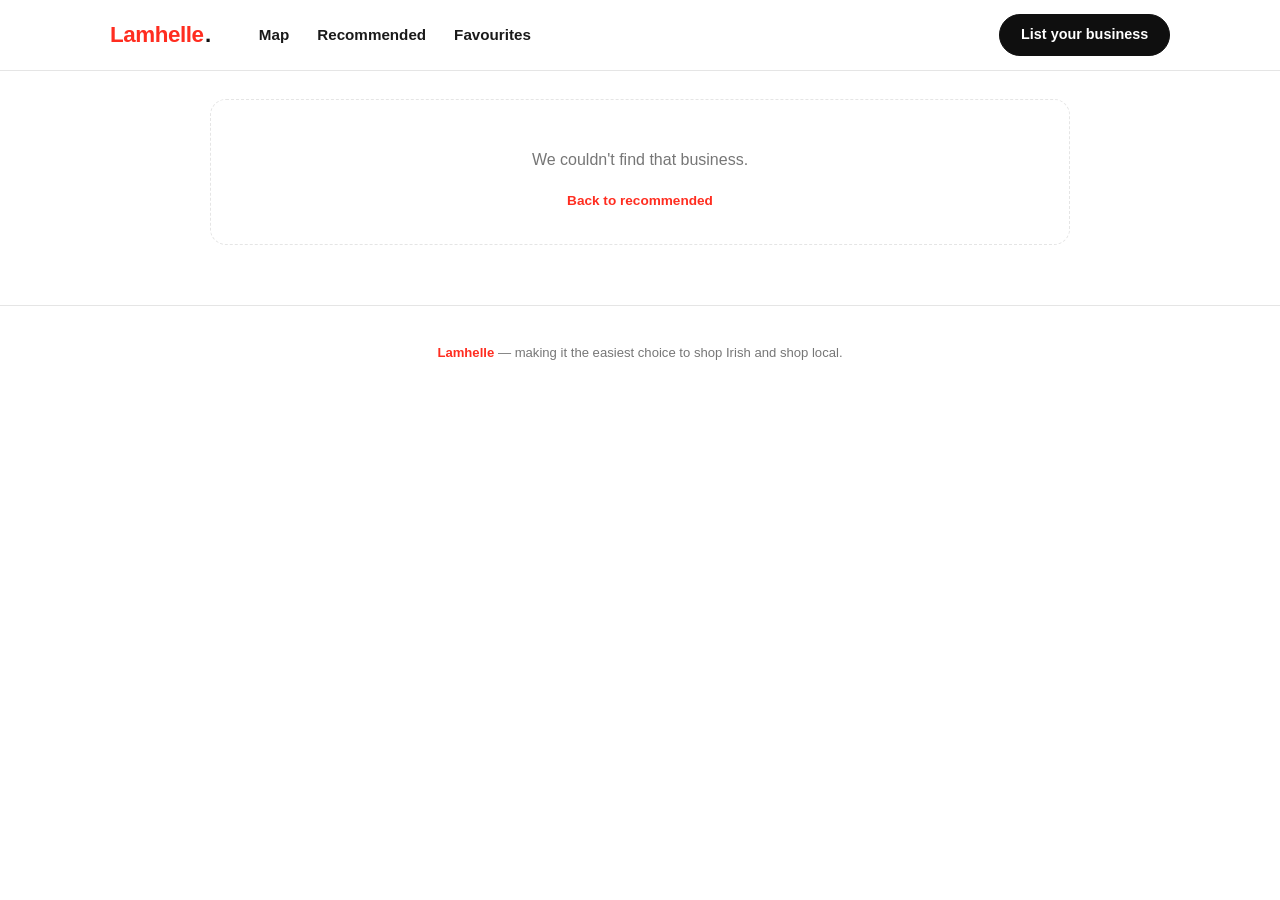
==== business.html @ 5c8b2133 "Add a business owner signup form New signup.html lets a business owner submit their details (name, c" ====
<!DOCTYPE html>
<html lang="en">
<head>
<meta charset="UTF-8" />
<meta name="viewport" content="width=device-width, initial-scale=1.0" />
<title>Lamhelle &mdash; Business Profile</title>
<link rel="stylesheet" href="css/styles.css" />
</head>
<body>

<header class="site-header">
  <nav class="nav">
    <a class="brand" href="index.html">Lamhelle<span class="brand-dot">.</span></a>
    <ul class="nav-links">
      <li><a href="index.html">Map</a></li>
      <li><a href="recommended.html">Recommended</a></li>
      <li><a href="favourites.html">Favourites</a></li>
    </ul>
    <a class="btn-pill" href="signup.html">List your business</a>
    <button class="nav-toggle" aria-label="Toggle menu">&#9776;</button>
  </nav>
</header>

<main class="section profile-section" id="profileRoot">
  <p class="empty-state">Loading business...</p>
</main>

<footer class="site-footer">
  <p><strong>Lamhelle</strong> &mdash; making it the easiest choice to shop Irish and shop local.</p>
</footer>

<script src="js/data.js"></script>
<script src="js/common.js"></script>
<script src="js/business.js"></script>
</body>
</html>
---- css/styles.css ----
:root {
  --red: #ff2d20;
  --red-dark: #e0210f;
  --black: #0f0f0f;
  --gray-900: #1a1a1a;
  --gray-600: #767676;
  --gray-300: #e5e5e5;
  --gray-100: #f3f3f3;
  --paper: #ffffff;
  --card: #ffffff;
  --border: #e5e5e5;
  --radius: 16px;
  --radius-sm: 10px;
  --shadow: 0 8px 24px rgba(0, 0, 0, 0.06);
}

* {
  box-sizing: border-box;
}

html, body {
  margin: 0;
  padding: 0;
}

body {
  font-family: "Helvetica Neue", Helvetica, Arial, "Segoe UI", system-ui, sans-serif;
  background: var(--paper);
  color: var(--black);
  line-height: 1.5;
}

a {
  color: inherit;
}

img {
  max-width: 100%;
}

/* ---------- Header / Nav ---------- */

.site-header {
  position: sticky;
  top: 0;
  z-index: 50;
  background: #fff;
  border-bottom: 1px solid var(--border);
}

.nav {
  max-width: 1100px;
  margin: 0 auto;
  padding: 0.85rem 1.25rem;
  display: flex;
  align-items: center;
  justify-content: space-between;
  gap: 1rem;
}

.brand {
  display: flex;
  align-items: baseline;
  gap: 0.1rem;
  font-weight: 800;
  font-size: 1.4rem;
  text-decoration: none;
  color: var(--red);
  letter-spacing: -0.02em;
}

.brand .brand-dot {
  color: var(--black);
}

.nav-links {
  display: flex;
  gap: 1.75rem;
  list-style: none;
  margin: 0 auto 0 2rem;
  padding: 0;
  flex: 1;
}

.nav-links a {
  text-decoration: none;
  color: var(--gray-900);
  font-weight: 600;
  font-size: 0.95rem;
  padding: 0.35rem 0;
  border-bottom: 2px solid transparent;
}

.nav-links a.active,
.nav-links a:hover {
  color: var(--red);
}

.nav-toggle {
  display: none;
  background: none;
  border: 1px solid var(--gray-300);
  color: var(--black);
  border-radius: 8px;
  padding: 0.4rem 0.6rem;
  font-size: 1rem;
}

/* ---------- Pill buttons ---------- */

.btn-pill {
  display: inline-flex;
  align-items: center;
  justify-content: center;
  gap: 0.4rem;
  background: var(--black);
  color: #fff;
  border: 1px solid var(--black);
  font-weight: 700;
  font-size: 0.9rem;
  padding: 0.6rem 1.3rem;
  border-radius: 999px;
  text-decoration: none;
  cursor: pointer;
  white-space: nowrap;
}

.btn-pill:hover {
  background: #2b2b2b;
}

.btn-pill.outline {
  background: #fff;
  color: var(--black);
  border: 1px solid var(--black);
}

.btn-pill.outline:hover {
  background: var(--gray-100);
}

/* ---------- Hero / search ---------- */

.hero {
  background: linear-gradient(160deg, #faf4f2, #ffffff 60%);
  color: var(--black);
  padding: 2.75rem 1.25rem 2.25rem;
  border-bottom: 1px solid var(--border);
}

.hero-inner {
  max-width: 1100px;
  margin: 0 auto;
}

.hero h1 {
  font-size: clamp(1.8rem, 3.6vw, 2.6rem);
  margin: 0 0 0.5rem;
  font-weight: 800;
  letter-spacing: -0.02em;
}

.hero p {
  margin: 0 0 1.5rem;
  color: var(--gray-600);
  max-width: 60ch;
  font-size: 1.02rem;
}

.search-bar {
  background: var(--gray-100);
  border-radius: 999px;
  display: flex;
  align-items: center;
  padding: 0.35rem 0.35rem 0.35rem 1.1rem;
  max-width: 640px;
  gap: 0.5rem;
  border: 1px solid var(--gray-300);
}

.search-bar input {
  border: none;
  outline: none;
  flex: 1;
  font-size: 1rem;
  padding: 0.55rem 0;
  color: var(--black);
  background: transparent;
}

.search-bar button {
  background: var(--black);
  border: none;
  color: #fff;
  font-weight: 700;
  padding: 0.6rem 1.2rem;
  border-radius: 999px;
  cursor: pointer;
}

.search-bar button:hover {
  background: #2b2b2b;
}

.chip-row {
  display: flex;
  flex-wrap: wrap;
  gap: 0.5rem;
  margin-top: 1.1rem;
}

.chip {
  border: 1px solid var(--gray-300);
  background: #fff;
  color: var(--gray-900);
  border-radius: 999px;
  padding: 0.4rem 0.9rem;
  font-size: 0.85rem;
  font-weight: 600;
  cursor: pointer;
}

.chip.active {
  background: var(--black);
  border-color: var(--black);
  color: #fff;
}

.chip:hover:not(.active) {
  border-color: var(--gray-600);
}

/* ---------- Stat row ---------- */

.stat-row {
  display: flex;
  flex-wrap: wrap;
  gap: 0.75rem;
  margin-top: 1.5rem;
}

.stat-card {
  background: var(--gray-100);
  border-radius: var(--radius-sm);
  padding: 0.75rem 1.1rem;
  min-width: 140px;
}

.stat-card .stat-value {
  font-weight: 800;
  font-size: 1.15rem;
  display: block;
}

.stat-card .stat-label {
  color: var(--gray-600);
  font-size: 0.8rem;
}

/* ---------- Layout sections ---------- */

.section {
  max-width: 1100px;
  margin: 0 auto;
  padding: 1.75rem 1.25rem;
}

.section-heading {
  display: flex;
  align-items: baseline;
  justify-content: space-between;
  margin-bottom: 0.9rem;
}

.section-heading h2 {
  margin: 0;
  font-size: 1.25rem;
  font-weight: 800;
}

.section-heading p {
  margin: 0;
  color: var(--gray-600);
  font-size: 0.9rem;
}

/* ---------- Map ---------- */

#map {
  height: 480px;
  width: 100%;
  border-radius: var(--radius);
  box-shadow: var(--shadow);
  border: 1px solid var(--border);
}

.map-legend {
  display: flex;
  flex-wrap: wrap;
  gap: 0.5rem 1rem;
  margin-top: 0.9rem;
  font-size: 0.8rem;
  color: var(--gray-600);
}

.map-legend span {
  display: inline-flex;
  align-items: center;
  gap: 0.35rem;
}

.dot {
  width: 10px;
  height: 10px;
  border-radius: 50%;
  display: inline-block;
  background: var(--black);
}

.leaflet-popup-content h3 {
  margin: 0 0 0.15rem;
  font-size: 1rem;
}

.leaflet-popup-content .pop-meta {
  color: var(--gray-600);
  font-size: 0.8rem;
  margin: 0 0 0.35rem;
}

.leaflet-popup-content .pop-links {
  display: flex;
  gap: 0.75rem;
}

.leaflet-popup-content a.pop-link {
  color: var(--red);
  font-weight: 700;
  text-decoration: none;
  font-size: 0.85rem;
}

/* ---------- Cards / grid ---------- */

.card-grid {
  display: grid;
  grid-template-columns: repeat(auto-fill, minmax(240px, 1fr));
  gap: 1.1rem;
}

.biz-card {
  background: var(--card);
  border: 1px solid var(--border);
  border-radius: var(--radius);
  overflow: hidden;
  box-shadow: var(--shadow);
  display: flex;
  flex-direction: column;
}

.biz-card-photo {
  position: relative;
  display: block;
  text-decoration: none;
}

.biz-card-photo .photo-card {
  aspect-ratio: 1 / 1;
  border-radius: 0;
}

.card-badge {
  position: absolute;
  top: 0.6rem;
  left: 0.6rem;
}

.biz-card-body {
  padding: 1rem;
  display: flex;
  flex-direction: column;
  gap: 0.4rem;
  flex: 1;
}

.biz-card .biz-top {
  display: flex;
  justify-content: space-between;
  align-items: flex-start;
  gap: 0.5rem;
}

.biz-card h3 {
  margin: 0;
  font-size: 1.05rem;
  font-weight: 800;
}

.biz-card h3 a {
  text-decoration: none;
  color: var(--black);
}

.badge {
  background: var(--gray-100);
  color: var(--gray-900);
  border-radius: 999px;
  padding: 0.15rem 0.6rem;
  font-size: 0.72rem;
  font-weight: 700;
  white-space: nowrap;
}

.badge.featured {
  background: var(--red);
  color: #fff;
}

.biz-meta {
  color: var(--gray-600);
  font-size: 0.82rem;
  margin: 0;
}

.biz-blurb {
  font-size: 0.9rem;
  margin: 0;
  flex: 1;
}

.biz-tags {
  display: flex;
  flex-wrap: wrap;
  gap: 0.35rem;
}

.tag {
  font-size: 0.72rem;
  background: var(--gray-100);
  color: var(--gray-600);
  padding: 0.15rem 0.55rem;
  border-radius: 999px;
}

.biz-actions {
  display: flex;
  flex-wrap: wrap;
  gap: 0.6rem 0.9rem;
  margin-top: 0.4rem;
}

.btn-link {
  font-size: 0.85rem;
  font-weight: 700;
  color: var(--red);
  text-decoration: none;
}

.btn-link:hover {
  text-decoration: underline;
}

button.btn-link {
  background: none;
  border: none;
  padding: 0;
  font: inherit;
  font-weight: 700;
  cursor: pointer;
}

.empty-state {
  color: var(--gray-600);
  padding: 2rem 1rem;
  text-align: center;
  border: 1px dashed var(--border);
  border-radius: var(--radius);
}

/* ---------- Photo tiles (placeholders) ---------- */

.photo-tile {
  position: relative;
  display: flex;
  align-items: center;
  justify-content: center;
  overflow: hidden;
  color: #fff;
  border-radius: var(--radius-sm);
  font-size: 2rem;
  background: var(--gray-100);
}

.photo-tile img {
  width: 100%;
  height: 100%;
  object-fit: cover;
  display: block;
}

.photo-gallery {
  display: grid;
  grid-template-columns: 2fr 1fr;
  grid-template-rows: 1fr 1fr;
  gap: 0.6rem;
  height: 340px;
  margin-bottom: 1.25rem;
}

.photo-main {
  grid-row: 1 / span 2;
  font-size: 3.5rem;
}

.photo-thumb {
  font-size: 2rem;
}

/* ---------- Business profile ---------- */

.profile-section {
  max-width: 900px;
}

.back-link {
  display: inline-block;
  margin-bottom: 1rem;
}

.profile-header {
  display: flex;
  align-items: flex-start;
  justify-content: space-between;
  gap: 1rem;
  flex-wrap: wrap;
}

.profile-title-row {
  display: flex;
  align-items: center;
  gap: 0.6rem;
  flex-wrap: wrap;
}

.profile-title-row h1 {
  margin: 0;
  font-size: 1.8rem;
  font-weight: 800;
}

.profile-about {
  margin: 1rem 0;
  font-size: 1rem;
  max-width: 65ch;
}

.profile-actions {
  margin: 1.25rem 0 1.75rem;
}

.status-pill {
  display: inline-block;
  margin-top: 0.5rem;
  font-size: 0.8rem;
  font-weight: 700;
  padding: 0.2rem 0.65rem;
  border-radius: 999px;
}

.status-pill.open {
  background: #e6f6ec;
  color: #167a52;
}

.status-pill.closed {
  background: var(--gray-100);
  color: var(--gray-600);
}

.profile-grid {
  display: grid;
  grid-template-columns: 1fr;
  gap: 1.5rem;
  max-width: 320px;
}

.hours-table {
  width: 100%;
  border-collapse: collapse;
  font-size: 0.9rem;
}

.hours-table td {
  padding: 0.45rem 0;
  border-bottom: 1px solid var(--border);
}

.hours-table td:first-child {
  color: var(--gray-600);
  width: 45%;
}

.hours-table tr.today td {
  font-weight: 800;
  color: var(--black);
}

/* ---------- Signup form ---------- */

.signup-section {
  max-width: 640px;
}

.form-row {
  display: flex;
  flex-direction: column;
  gap: 0.4rem;
  margin-bottom: 1.25rem;
  flex: 1;
}

.form-row-group {
  display: flex;
  gap: 1.25rem;
}

.form-row-group .form-row {
  min-width: 0;
}

.form-row label {
  font-size: 0.85rem;
  font-weight: 700;
}

.form-row input,
.form-row select,
.form-row textarea {
  background: var(--gray-100);
  border: 1px solid var(--gray-300);
  border-radius: var(--radius-sm);
  padding: 0.65rem 0.85rem;
  font-size: 0.95rem;
  font-family: inherit;
  color: var(--black);
}

.form-row input:focus,
.form-row select:focus,
.form-row textarea:focus {
  outline: 2px solid var(--red);
  outline-offset: 1px;
}

.form-row textarea {
  resize: vertical;
}

.form-error {
  color: var(--red-dark);
  font-weight: 600;
  font-size: 0.88rem;
  margin: -0.5rem 0 1rem;
}

.success-panel {
  border: 1px solid var(--border);
  border-radius: var(--radius);
  padding: 1.75rem;
  box-shadow: var(--shadow);
}

.success-panel h2 {
  margin: 0 0 0.5rem;
}

.success-panel p {
  color: var(--gray-600);
}

.success-panel .btn-pill {
  margin-top: 0.5rem;
}

/* ---------- Footer ---------- */

.site-footer {
  border-top: 1px solid var(--border);
  margin-top: 2rem;
  padding: 1.5rem 1.25rem;
  text-align: center;
  color: var(--gray-600);
  font-size: 0.82rem;
}

.site-footer strong {
  color: var(--red);
}

/* ---------- Responsive ---------- */

@media (max-width: 720px) {
  .nav-links {
    position: absolute;
    top: 100%;
    left: 0;
    right: 0;
    background: #fff;
    border-bottom: 1px solid var(--border);
    flex-direction: column;
    padding: 0.5rem 1.25rem 1rem;
    gap: 0.75rem;
    display: none;
  }

  .nav-links.open {
    display: flex;
  }

  .nav-toggle {
    display: inline-block;
  }

  #map {
    height: 360px;
  }

  .photo-gallery {
    grid-template-columns: 1fr 1fr;
    height: 220px;
  }

  .photo-main {
    grid-column: 1 / span 2;
    grid-row: 1;
  }

  .profile-header {
    flex-direction: column;
  }

  .form-row-group {
    flex-direction: column;
    gap: 0;
  }
}
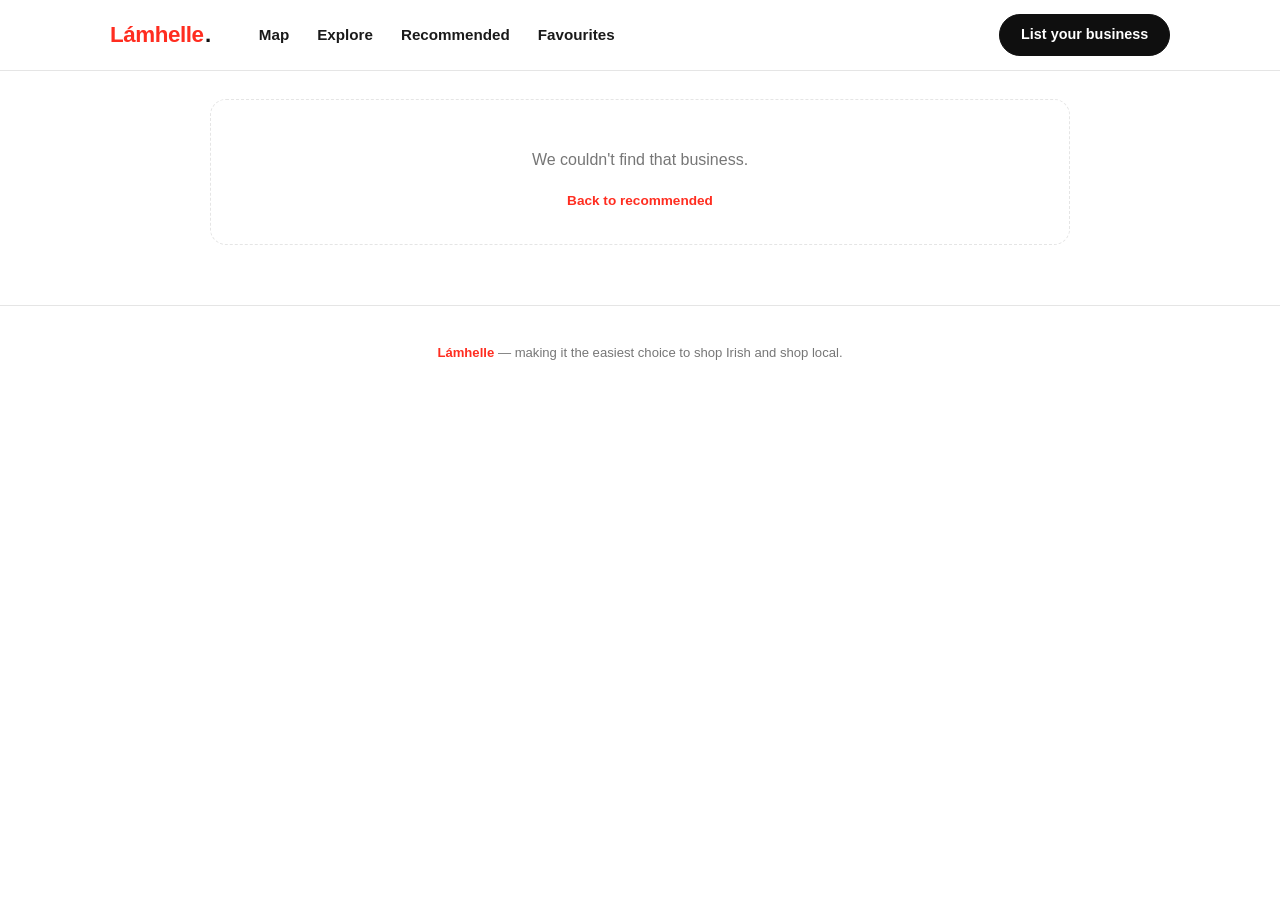
==== commit c8a95567: "Add fada, location search, and a Snapchat-style vibe map + What's Hot - Fada on the brand name: "Lam" ====
--- a/business.html
+++ b/business.html
@@ -3,16 +3,17 @@
 <head>
 <meta charset="UTF-8" />
 <meta name="viewport" content="width=device-width, initial-scale=1.0" />
-<title>Lamhelle &mdash; Business Profile</title>
+<title>Lámhelle &mdash; Business Profile</title>
 <link rel="stylesheet" href="css/styles.css" />
 </head>
 <body>
 
 <header class="site-header">
   <nav class="nav">
-    <a class="brand" href="index.html">Lamhelle<span class="brand-dot">.</span></a>
+    <a class="brand" href="index.html">Lámhelle<span class="brand-dot">.</span></a>
     <ul class="nav-links">
       <li><a href="index.html">Map</a></li>
+      <li><a href="explore.html">Explore</a></li>
       <li><a href="recommended.html">Recommended</a></li>
       <li><a href="favourites.html">Favourites</a></li>
     </ul>
@@ -26,7 +27,7 @@
 </main>
 
 <footer class="site-footer">
-  <p><strong>Lamhelle</strong> &mdash; making it the easiest choice to shop Irish and shop local.</p>
+  <p><strong>Lámhelle</strong> &mdash; making it the easiest choice to shop Irish and shop local.</p>
 </footer>
 
 <script src="js/data.js"></script>
--- a/css/styles.css
+++ b/css/styles.css
@@ -6,6 +6,7 @@
   --gray-600: #767676;
   --gray-300: #e5e5e5;
   --gray-100: #f3f3f3;
+  --star: #f0b400;
   --paper: #ffffff;
   --card: #ffffff;
   --border: #e5e5e5;
@@ -230,6 +231,42 @@
   border-color: var(--gray-600);
 }
 
+/* ---------- Location row ---------- */
+
+.location-row {
+  display: flex;
+  align-items: center;
+  gap: 0.65rem;
+  margin-top: 1rem;
+  flex-wrap: wrap;
+}
+
+.location-label {
+  font-size: 0.85rem;
+  font-weight: 700;
+  color: var(--gray-900);
+}
+
+.location-row select {
+  background: #fff;
+  border: 1px solid var(--gray-300);
+  border-radius: 999px;
+  padding: 0.5rem 0.9rem;
+  font-size: 0.85rem;
+  font-weight: 600;
+  color: var(--gray-900);
+}
+
+.location-status {
+  font-size: 0.8rem;
+  color: var(--gray-600);
+}
+
+.distance-inline {
+  color: var(--gray-900);
+  font-weight: 700;
+}
+
 /* ---------- Stat row ---------- */
 
 .stat-row {
@@ -338,6 +375,120 @@
   font-weight: 700;
   text-decoration: none;
   font-size: 0.85rem;
+}
+
+/* ---------- Explore / vibe map (Snapchat-style) ---------- */
+
+.hero-dark {
+  background: linear-gradient(160deg, #1a0500, #000000 70%);
+}
+
+.hero-dark h1 {
+  color: #fff;
+}
+
+.hero-dark p {
+  color: #ffcfa3;
+}
+
+.explore-section {
+  max-width: 1100px;
+}
+
+#vibeMap {
+  height: 520px;
+  width: 100%;
+  border-radius: var(--radius);
+  box-shadow: var(--shadow);
+  border: 1px solid #000;
+  background: #0a0a0a;
+}
+
+/* OSM tiles run through a filter for a night-mode look, since free
+   dark-tile providers now require an API key. */
+#vibeMap .leaflet-tile-pane {
+  filter: invert(1) hue-rotate(180deg) brightness(0.85) contrast(0.9) saturate(0.6);
+}
+
+.vibe-hint {
+  margin: 0.75rem 0 0;
+  font-size: 0.82rem;
+  color: var(--gray-600);
+  text-align: center;
+}
+
+.vibe-pin {
+  border-radius: 50%;
+  overflow: hidden;
+  display: flex;
+  align-items: center;
+  justify-content: center;
+  background: var(--gray-100);
+  border: 2px solid #fff;
+}
+
+.vibe-pin img {
+  width: 100%;
+  height: 100%;
+  object-fit: cover;
+}
+
+.vibe-pin.tier-1 {
+  border: 3px solid var(--star);
+  box-shadow: 0 0 0 3px rgba(240, 180, 0, 0.35), 0 0 18px 6px rgba(255, 138, 0, 0.75);
+  animation: vibePulse 2.2s ease-in-out infinite;
+}
+
+.vibe-pin.tier-2 {
+  border: 3px solid var(--red);
+  box-shadow: 0 0 12px 4px rgba(255, 45, 32, 0.55);
+}
+
+.vibe-pin.tier-3 {
+  border: 2px solid #fff;
+  box-shadow: 0 0 6px 2px rgba(0, 0, 0, 0.35);
+}
+
+@keyframes vibePulse {
+  0%, 100% { box-shadow: 0 0 0 3px rgba(240, 180, 0, 0.35), 0 0 18px 6px rgba(255, 138, 0, 0.75); }
+  50% { box-shadow: 0 0 0 5px rgba(240, 180, 0, 0.25), 0 0 26px 10px rgba(255, 138, 0, 0.9); }
+}
+
+/* ---------- What's Hot ---------- */
+
+.hot-card {
+  background: var(--card);
+  border: 1px solid var(--border);
+  border-radius: var(--radius);
+  overflow: hidden;
+  box-shadow: var(--shadow);
+  display: flex;
+  flex-direction: column;
+}
+
+.hot-rank {
+  position: absolute;
+  top: 0.6rem;
+  left: 0.6rem;
+  font-weight: 800;
+  font-size: 0.8rem;
+  color: #fff;
+  padding: 0.15rem 0.55rem;
+  border-radius: 999px;
+  background: var(--gray-900);
+}
+
+.hot-rank.tier-1 {
+  background: linear-gradient(135deg, var(--star), var(--red));
+}
+
+.hot-rank.tier-2 {
+  background: var(--red);
+}
+
+.hot-flames {
+  font-size: 0.9rem;
+  white-space: nowrap;
 }
 
 /* ---------- Cards / grid ---------- */
@@ -603,6 +754,78 @@
 .hours-table tr.today td {
   font-weight: 800;
   color: var(--black);
+}
+
+/* ---------- Reviews ---------- */
+
+.stars {
+  color: var(--star);
+  letter-spacing: 1px;
+  font-size: 0.9rem;
+}
+
+.stars .star-empty {
+  color: var(--gray-300);
+}
+
+.rating-summary {
+  display: flex;
+  align-items: center;
+  gap: 0.5rem;
+  margin: 0 0 1.5rem;
+}
+
+.rating-count {
+  color: var(--gray-600);
+  font-size: 0.85rem;
+}
+
+.rating-inline {
+  color: var(--star);
+  font-weight: 700;
+}
+
+.review-list {
+  display: flex;
+  flex-direction: column;
+  gap: 1rem;
+  margin-bottom: 2rem;
+}
+
+.review-card {
+  border: 1px solid var(--border);
+  border-radius: var(--radius-sm);
+  padding: 1rem 1.1rem;
+}
+
+.review-card .review-top {
+  display: flex;
+  justify-content: space-between;
+  align-items: center;
+  margin-bottom: 0.3rem;
+}
+
+.review-card .review-name {
+  font-weight: 700;
+}
+
+.review-card .review-date {
+  color: var(--gray-600);
+  font-size: 0.8rem;
+}
+
+.review-card p {
+  margin: 0.35rem 0 0;
+  font-size: 0.92rem;
+}
+
+.review-form-wrap {
+  max-width: 480px;
+}
+
+.review-form-wrap h3 {
+  font-size: 1.05rem;
+  margin: 0 0 1rem;
 }
 
 /* ---------- Signup form ---------- */
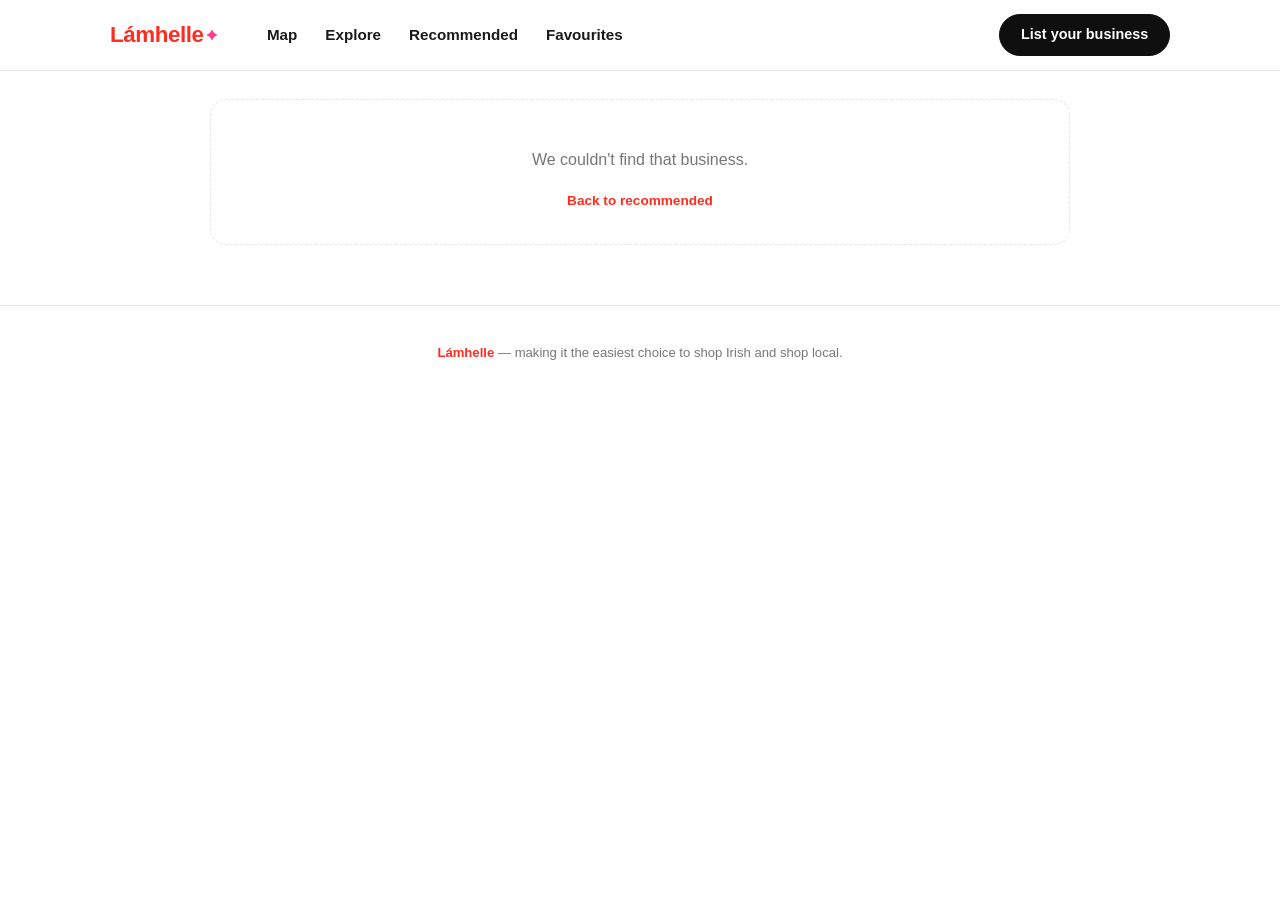
==== commit c91a65ca: "Adopt the Compass Full Stop mark, in pink, on white Picked "The Compass Full Stop" direction from th" ====
--- a/business.html
+++ b/business.html
@@ -10,7 +10,7 @@
 
 <header class="site-header">
   <nav class="nav">
-    <a class="brand" href="index.html">Lámhelle<span class="brand-dot">.</span></a>
+    <a class="brand" href="index.html">Lámhelle<span class="brand-dot"><svg viewBox="0 0 20 20" aria-hidden="true"><path d="M10 2 L13 7 L18 10 L13 13 L10 18 L7 13 L2 10 L7 7 Z"/></svg></span></a>
     <ul class="nav-links">
       <li><a href="index.html">Map</a></li>
       <li><a href="explore.html">Explore</a></li>
--- a/css/styles.css
+++ b/css/styles.css
@@ -7,6 +7,7 @@
   --gray-300: #e5e5e5;
   --gray-100: #f3f3f3;
   --star: #f0b400;
+  --pink: #ff3d94;
   --paper: #ffffff;
   --card: #ffffff;
   --border: #e5e5e5;
@@ -71,7 +72,14 @@
 }
 
 .brand .brand-dot {
-  color: var(--black);
+  display: inline-flex;
+  align-items: center;
+}
+
+.brand .brand-dot svg {
+  width: 0.62em;
+  height: 0.62em;
+  fill: var(--pink);
 }
 
 .nav-links {
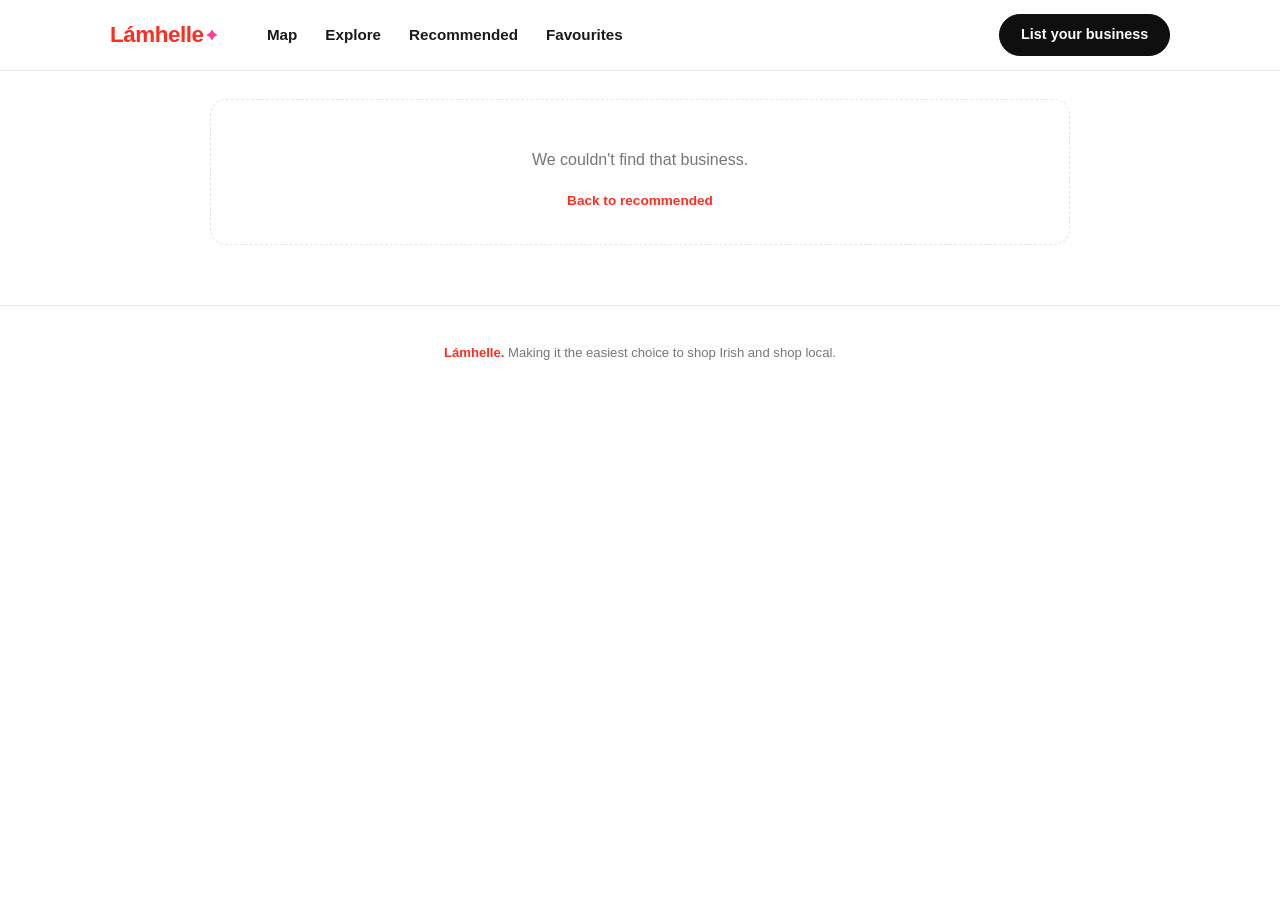
==== commit c99bc9f2: "Remove em dashes throughout (common AI-writing tell) Rewrote every em dash in the app's copy, code c" ====
--- a/business.html
+++ b/business.html
@@ -3,7 +3,12 @@
 <head>
 <meta charset="UTF-8" />
 <meta name="viewport" content="width=device-width, initial-scale=1.0" />
-<title>Lámhelle &mdash; Business Profile</title>
+<title>Business Profile | Lámhelle</title>
+<link rel="icon" type="image/svg+xml" href="favicon.svg" />
+<link rel="icon" type="image/png" sizes="32x32" href="favicon-32.png" />
+<link rel="icon" type="image/png" sizes="16x16" href="favicon-16.png" />
+<link rel="shortcut icon" href="favicon.ico" />
+<link rel="apple-touch-icon" href="apple-touch-icon.png" />
 <link rel="stylesheet" href="css/styles.css" />
 </head>
 <body>
@@ -16,6 +21,7 @@
       <li><a href="explore.html">Explore</a></li>
       <li><a href="recommended.html">Recommended</a></li>
       <li><a href="favourites.html">Favourites</a></li>
+      <li class="mobile-only-link"><a href="signup.html">List your business</a></li>
     </ul>
     <a class="btn-pill" href="signup.html">List your business</a>
     <button class="nav-toggle" aria-label="Toggle menu">&#9776;</button>
@@ -27,7 +33,7 @@
 </main>
 
 <footer class="site-footer">
-  <p><strong>Lámhelle</strong> &mdash; making it the easiest choice to shop Irish and shop local.</p>
+  <p><strong>Lámhelle.</strong> Making it the easiest choice to shop Irish and shop local.</p>
 </footer>
 
 <script src="js/data.js"></script>
--- a/css/styles.css
+++ b/css/styles.css
@@ -105,6 +105,10 @@
   color: var(--red);
 }
 
+.mobile-only-link {
+  display: none;
+}
+
 .nav-toggle {
   display: none;
   background: none;
@@ -331,12 +335,63 @@
 
 /* ---------- Map ---------- */
 
+.map-style-row {
+  display: flex;
+  gap: 0.4rem;
+  margin-bottom: 0.9rem;
+}
+
+.map-style-btn {
+  border: 1px solid var(--gray-300);
+  background: #fff;
+  color: var(--gray-900);
+  border-radius: 999px;
+  padding: 0.4rem 0.9rem;
+  font-size: 0.82rem;
+  font-weight: 700;
+  cursor: pointer;
+}
+
+.map-style-btn.active {
+  background: var(--black);
+  border-color: var(--black);
+  color: #fff;
+}
+
+.map-style-btn:hover:not(.active) {
+  border-color: var(--gray-600);
+}
+
 #map {
   height: 480px;
   width: 100%;
   border-radius: var(--radius);
   box-shadow: var(--shadow);
   border: 1px solid var(--border);
+}
+
+/* "Illustrated" mode: same OSM tiles, pushed toward a warmer, more
+   saturated palette so it reads as a friendly picture rather than a
+   plain technical/satellite-style map. */
+#map.illustrated .leaflet-tile-pane {
+  filter: saturate(1.7) hue-rotate(-6deg) brightness(1.06) contrast(0.9) sepia(0.12);
+}
+
+.illustrated-pin {
+  border-radius: 50%;
+  overflow: hidden;
+  display: flex;
+  align-items: center;
+  justify-content: center;
+  background: var(--gray-100);
+  border: 3px solid #fff;
+  box-shadow: 0 2px 8px rgba(0, 0, 0, 0.3);
+}
+
+.illustrated-pin img {
+  width: 100%;
+  height: 100%;
+  object-fit: cover;
 }
 
 .map-legend {
@@ -952,6 +1007,14 @@
     display: inline-block;
   }
 
+  .nav > .btn-pill {
+    display: none;
+  }
+
+  .mobile-only-link {
+    display: block;
+  }
+
   #map {
     height: 360px;
   }
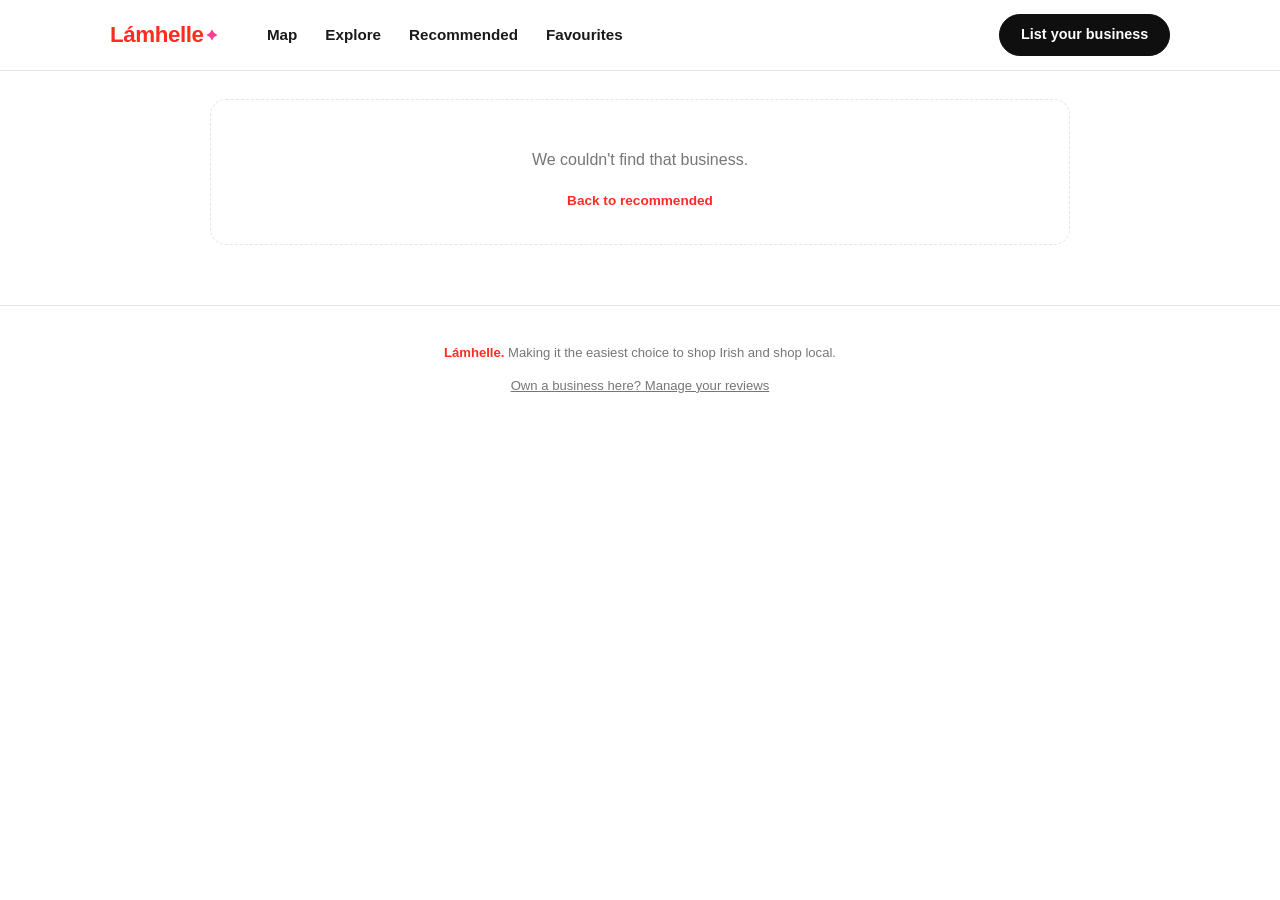
==== commit bbea3567: "Add an owner reviews page so business owners can reply to reviews New owner-reviews.html: since ther" ====
--- a/business.html
+++ b/business.html
@@ -34,6 +34,7 @@
 
 <footer class="site-footer">
   <p><strong>Lámhelle.</strong> Making it the easiest choice to shop Irish and shop local.</p>
+  <p class="footer-owner-link"><a href="owner-reviews.html">Own a business here? Manage your reviews</a></p>
 </footer>
 
 <script src="js/data.js"></script>
--- a/css/styles.css
+++ b/css/styles.css
@@ -891,37 +891,40 @@
   margin: 0 0 1rem;
 }
 
-/* ---------- Signup form ---------- */
-
-.signup-section {
-  max-width: 640px;
-}
-
-.form-row {
-  display: flex;
-  flex-direction: column;
-  gap: 0.4rem;
-  margin-bottom: 1.25rem;
-  flex: 1;
-}
-
-.form-row-group {
-  display: flex;
-  gap: 1.25rem;
-}
-
-.form-row-group .form-row {
-  min-width: 0;
-}
-
-.form-row label {
+.owner-reply-link {
+  display: inline-block;
+  margin: -1rem 0 1.5rem;
   font-size: 0.85rem;
-  font-weight: 700;
-}
-
-.form-row input,
-.form-row select,
-.form-row textarea {
+}
+
+.review-reply {
+  margin-top: 0.7rem;
+  padding: 0.65rem 0.9rem;
+  background: var(--gray-100);
+  border-left: 3px solid var(--red);
+  border-radius: 0 var(--radius-sm) var(--radius-sm) 0;
+}
+
+.review-reply .reply-label {
+  font-weight: 700;
+  font-size: 0.78rem;
+  color: var(--red);
+  text-transform: uppercase;
+  letter-spacing: 0.03em;
+}
+
+.review-reply p {
+  margin: 0.3rem 0 0;
+  font-size: 0.88rem;
+}
+
+/* ---------- Owner reviews page ---------- */
+
+.owner-picker-row {
+  max-width: 420px;
+}
+
+.owner-picker-row select {
   background: var(--gray-100);
   border: 1px solid var(--gray-300);
   border-radius: var(--radius-sm);
@@ -931,6 +934,95 @@
   color: var(--black);
 }
 
+.owner-section {
+  max-width: 640px;
+}
+
+.owner-review-list {
+  display: flex;
+  flex-direction: column;
+  gap: 1.5rem;
+}
+
+.owner-review-row {
+  border: 1px solid var(--border);
+  border-radius: var(--radius);
+  padding: 1.1rem;
+}
+
+.owner-review-row .review-card {
+  border: none;
+  padding: 0;
+}
+
+.owner-reply-form {
+  margin-top: 1rem;
+  padding-top: 1rem;
+  border-top: 1px solid var(--border);
+  display: flex;
+  flex-direction: column;
+  gap: 0.5rem;
+}
+
+.owner-reply-form label {
+  font-size: 0.82rem;
+  font-weight: 700;
+}
+
+.owner-reply-form textarea {
+  background: var(--gray-100);
+  border: 1px solid var(--gray-300);
+  border-radius: var(--radius-sm);
+  padding: 0.6rem 0.8rem;
+  font-size: 0.9rem;
+  font-family: inherit;
+  resize: vertical;
+}
+
+.owner-reply-form .btn-pill {
+  align-self: flex-start;
+}
+
+/* ---------- Signup form ---------- */
+
+.signup-section {
+  max-width: 640px;
+}
+
+.form-row {
+  display: flex;
+  flex-direction: column;
+  gap: 0.4rem;
+  margin-bottom: 1.25rem;
+  flex: 1;
+}
+
+.form-row-group {
+  display: flex;
+  gap: 1.25rem;
+}
+
+.form-row-group .form-row {
+  min-width: 0;
+}
+
+.form-row label {
+  font-size: 0.85rem;
+  font-weight: 700;
+}
+
+.form-row input,
+.form-row select,
+.form-row textarea {
+  background: var(--gray-100);
+  border: 1px solid var(--gray-300);
+  border-radius: var(--radius-sm);
+  padding: 0.65rem 0.85rem;
+  font-size: 0.95rem;
+  font-family: inherit;
+  color: var(--black);
+}
+
 .form-row input:focus,
 .form-row select:focus,
 .form-row textarea:focus {
@@ -981,6 +1073,15 @@
 
 .site-footer strong {
   color: var(--red);
+}
+
+.footer-owner-link {
+  margin-top: 0.4rem;
+}
+
+.footer-owner-link a {
+  color: var(--gray-600);
+  text-decoration: underline;
 }
 
 /* ---------- Responsive ---------- */
